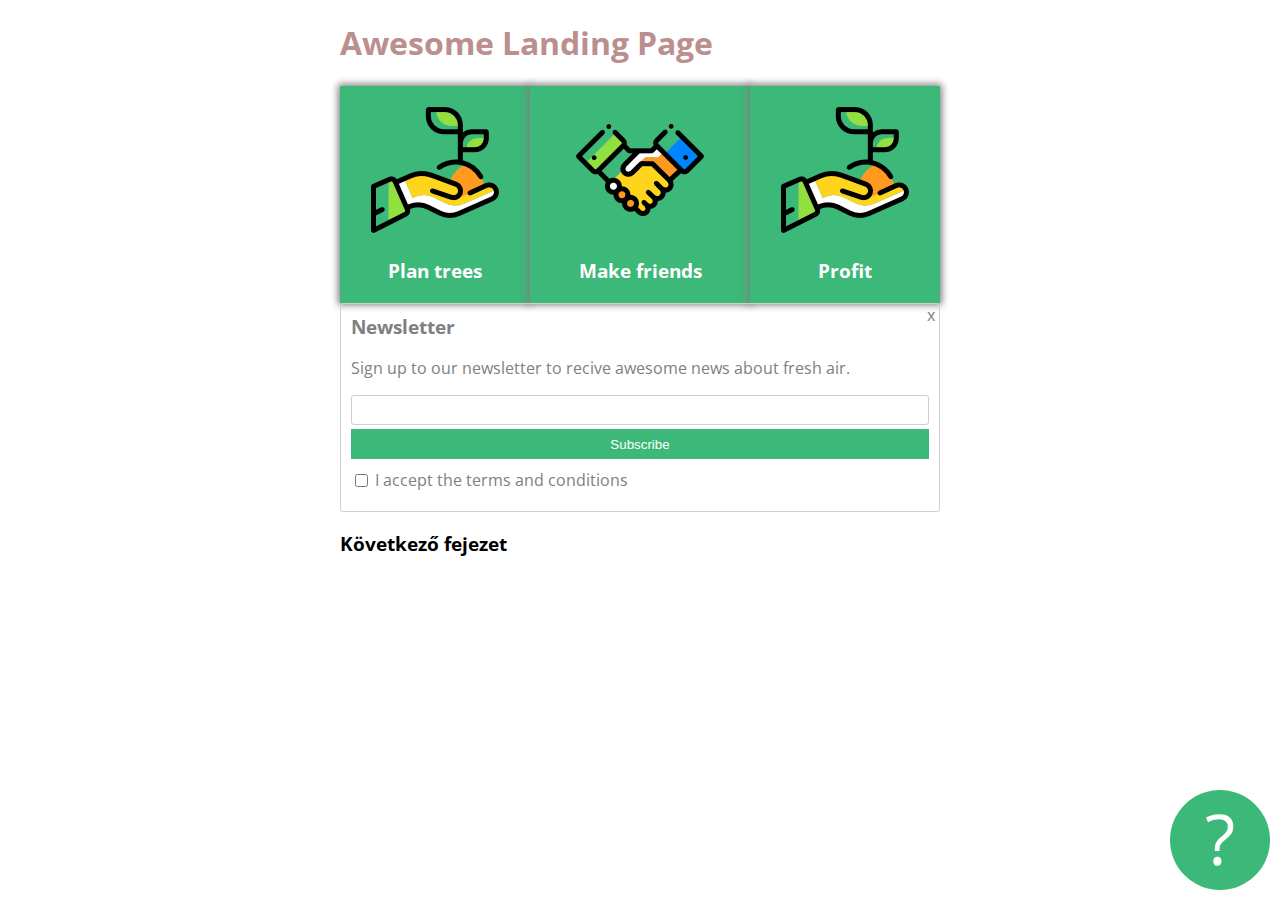
==== index.html @ eb8b005d "basic version created" ====
<!DOCTYPE html>
<html lang="en" >
<head>
  <meta charset="UTF-8">
  <title>CodePen - #MyFirstApp - második material review</title>
  <link rel="preconnect" href="https://fonts.gstatic.com">
<link href="https://fonts.googleapis.com/css2?family=Open+Sans&display=swap" rel="stylesheet"><link rel="stylesheet" href="./style.css">

</head>
<body>
<!-- partial:index.partial.html -->
<div class="container">
  <h1>Awesome Landing Page</h1>
  <div id="card-holder">
    <div class="card">
      <img src="images/tree.png" alt="">
      <h3>Plan trees</h3>
    </div>
    <div class="card middle">
      <img src="images/deal.png" alt="">
      <h3>Make friends</h3>
    </div>
    <div class="card">
      <img src="images/tree.png" alt="">
      <h3>Profit</h3>
    </div>
  </div>
  <div class="newsletter">
    <h3>Newsletter</h3>
    <p>Sign up to our newsletter to recive awesome news about fresh air.</p>
    <form>
      <input id="email" type="text">
      <button type="submit">
        Subscribe
      </button>
      <input id="terms" type="checkbox">
      <label for="terms">I accept the terms and conditions</label>
    </form>
    <div id="closex">
      x
    </div>
  </div>
  <h3>Következő fejezet</h3>
  <div id="questionmark">?</div>
</div>
<!-- partial -->
  
</body>
</html>
---- style.css ----
.container {
  max-width: 600px;
  margin-left: auto;
  margin-right: auto;
  font-family: 'Open Sans'
}

h1{
  color:rosybrown;
}
.newsletter h3 {
  margin-top: 0;
}

/* h3 {
  margin-top: 60px;
} */

.newsletter {
  color: grey;
  border: solid thin #cfcfcf;
  border-radius: 3px;
  padding: 10px;
  padding-bottom: 20px;
  
  position: relative;
}

.newsletter button {
  background-color: #3cb878;
  border: none;
  color: white;
  display: block;
  width: 100%;
  height: 30px;
  margin-bottom: 10px;
}

.newsletter input#email {
  display: block;
  width: 100%;
  height: 30px;
  margin-bottom: 4px;
  border: solid #cfcfcf 1px;
  border-radius: 3px;
  
  box-sizing: border-box;
}

.newsletter #terms {
  position: relative;
  top: 1px;
}

.newsletter #closex {
  position: absolute;
  top: 0;
  right: 4px;
}

#questionmark {
  background-color: #3cb878;
  width: 100px;
  height: 100px;
  border-radius: 50%;
  
  color: white;
  font-size: 70px;
  text-align: center;
  
  position: fixed;
  bottom: 10px;
  right: 10px;
}

#card-holder {
  display: flex;
  justify-content: space-between;
  align-items: flex-end;
  
  align-content: space-around;
  
  flex-direction: row;
  flex-wrap: wrap;
/*   height: 800px; */
}

.card {
  flex-grow: 1;
  background-color: #3cb878;
/*   width: 180px; */
  text-align: center;
  color: white;
  
/*   padding-top: 20px;
  padding-bottom: 20px; */
  padding: 20px 0;
  
  box-shadow: 0px 0px 7px 2px grey;
}

.card h3 {
  margin-bottom: 0;
}

.card.middle {
  flex-grow: 1.5;
}
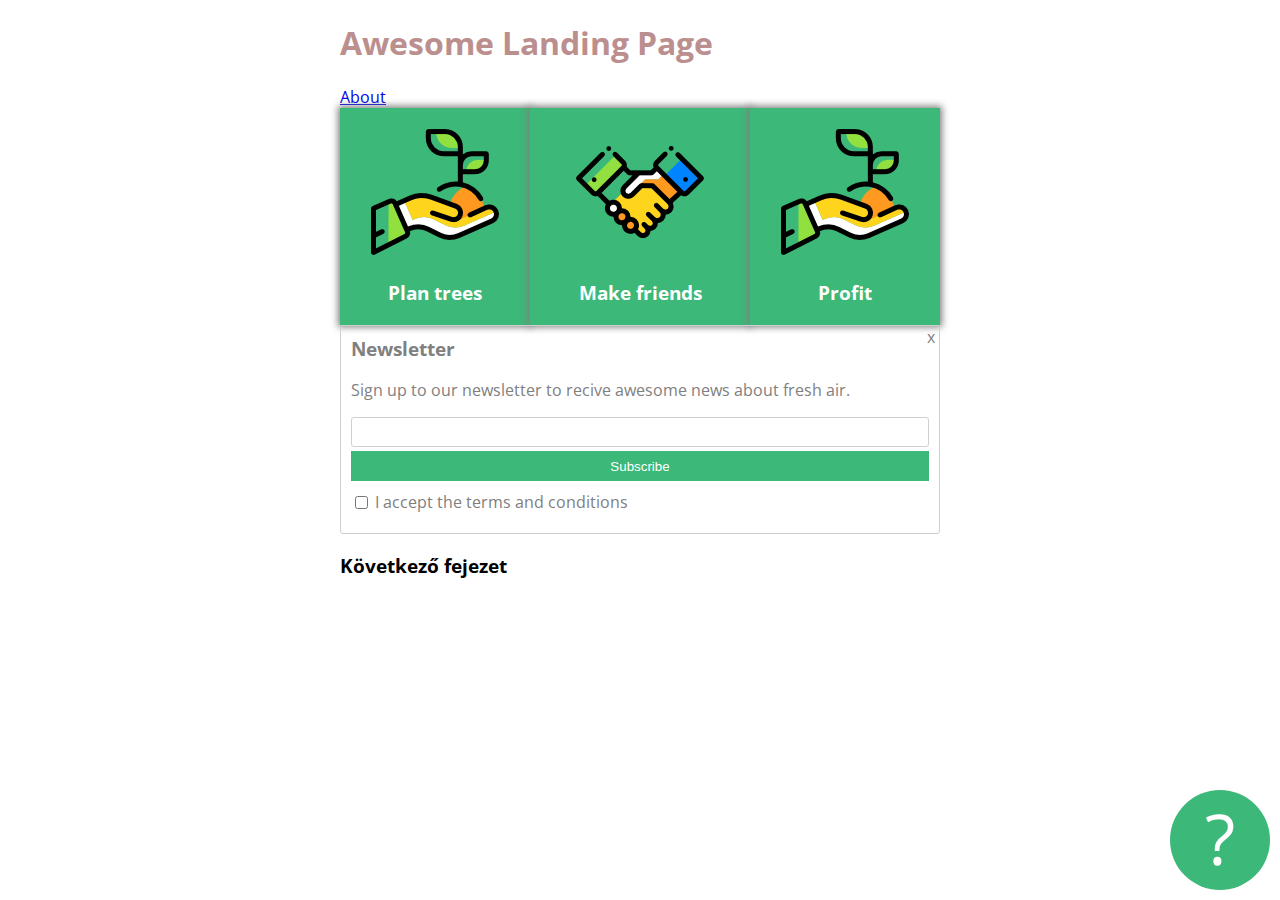
==== commit 28bc2f0e: "placing an missing item" ====
--- a/index.html
+++ b/index.html
@@ -11,6 +11,7 @@
 <!-- partial:index.partial.html -->
 <div class="container">
   <h1>Awesome Landing Page</h1>
+  <a href="about.html">About</a>
   <div id="card-holder">
     <div class="card">
       <img src="images/tree.png" alt="">
